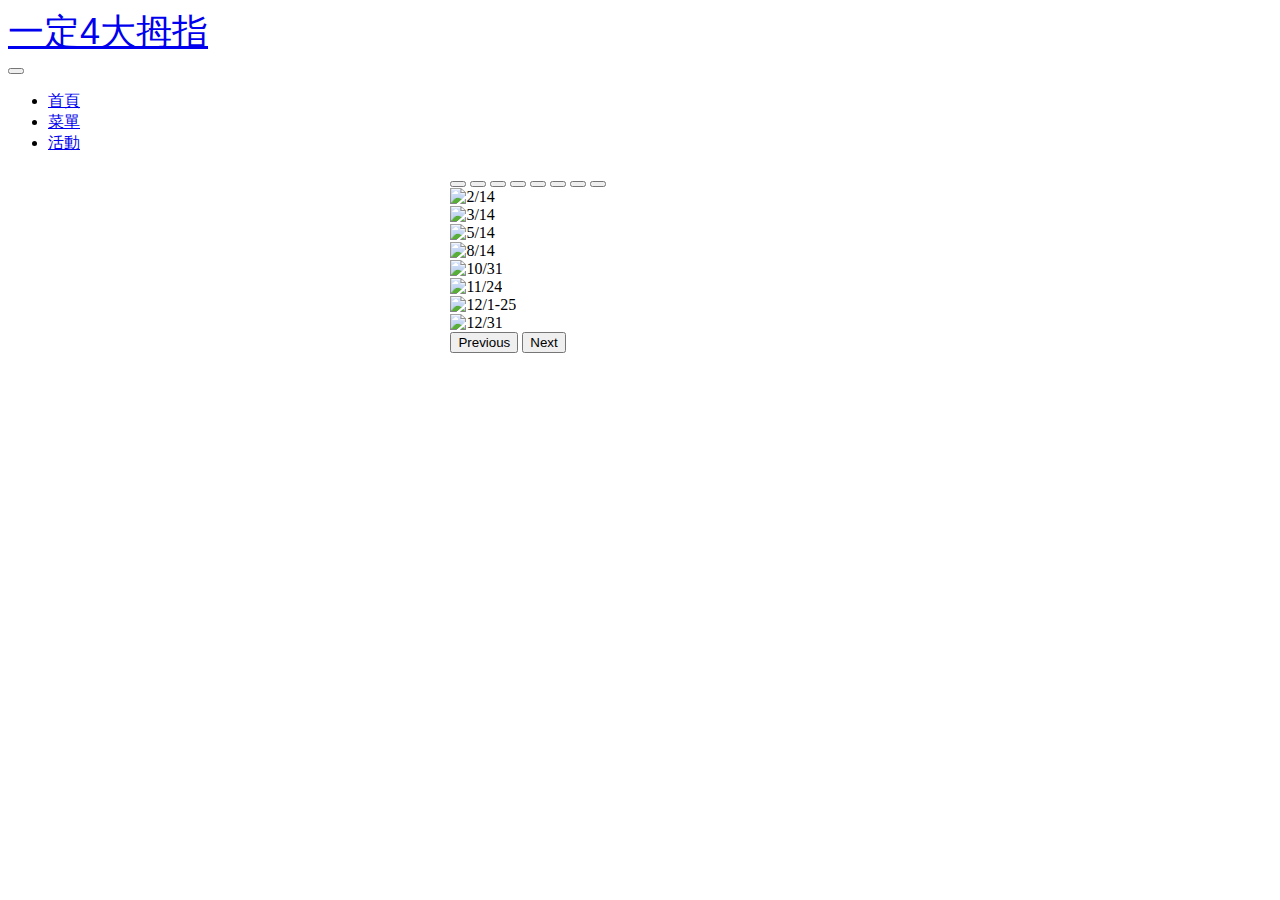
==== activity.html @ d2b9ed77 "add all files" ====
<!DOCTYPE html>
<html lang="en">
<head>
    <meta charset="UTF-8">
    <meta name="viewport" content="width=device-width, initial-scale=1.0">
    <link href="https://cdn.jsdelivr.net/npm/bootstrap@5.3.2/dist/css/bootstrap.min.css" rel="stylesheet" integrity="sha384-T3c6CoIi6uLrA9TneNEoa7RxnatzjcDSCmG1MXxSR1GAsXEV/Dwwykc2MPK8M2HN" crossorigin="anonymous">
    <link href="activity.css" rel="stylesheet" type="text/css"/> 
    
    <title>Document</title>
</head>
<body>
    <script src="https://cdn.jsdelivr.net/npm/bootstrap@5.3.2/dist/js/bootstrap.bundle.min.js" integrity="sha384-C6RzsynM9kWDrMNeT87bh95OGNyZPhcTNXj1NW7RuBCsyN/o0jlpcV8Qyq46cDfL" crossorigin="anonymous"></script>
    <nav class="navbar navbar-expand-lg navbar-light bg-light">
        <div class="container-fluid">
          <header>
            <a class="navbar-brand" href="index.html">一定4大拇指</a>
          </header>
          
          <button class="navbar-toggler" type="button" data-bs-toggle="collapse" data-bs-target="#navbarNav" aria-controls="navbarNav" aria-expanded="false" aria-label="Toggle navigation">
            <span class="navbar-toggler-icon"></span>
          </button>
          <div class="collapse navbar-collapse" id="navbarNav">
            <ul class="navbar-nav">
              <li class="nav-item">
                <a class="nav-link" href="index.html">首頁</a>
              </li>
              <li class="nav-item">
                <a class="nav-link" href="menu.html">菜單</a>
              </li>
              <li class="nav-item">
                <a class="nav-link active" aria-current="page" href="activity.html">活動</a>
              </li>
             
            </ul>
          </div>
        </div>
      </nav>

      <div id="carouselExampleIndicators" class="carousel slide">
        <div class="carousel-indicators">
          <button type="button" data-bs-target="#carouselExampleIndicators" data-bs-slide-to="0" class="active" aria-current="true" aria-label="Slide 1"></button>
          <button type="button" data-bs-target="#carouselExampleIndicators" data-bs-slide-to="1" aria-label="Slide 2"></button>
          <button type="button" data-bs-target="#carouselExampleIndicators" data-bs-slide-to="2" aria-label="Slide 3"></button>
          <button type="button" data-bs-target="#carouselExampleIndicators" data-bs-slide-to="3" aria-label="Slide 4"></button>
          <button type="button" data-bs-target="#carouselExampleIndicators" data-bs-slide-to="4" aria-label="Slide 5"></button>
          <button type="button" data-bs-target="#carouselExampleIndicators" data-bs-slide-to="5" aria-label="Slide 6"></button>
          <button type="button" data-bs-target="#carouselExampleIndicators" data-bs-slide-to="6" aria-label="Slide 7"></button>
          <button type="button" data-bs-target="#carouselExampleIndicators" data-bs-slide-to="7" aria-label="Slide 8"></button>
          
          
        </div>
        <div class="carousel-inner">
          <div class="carousel-item active">
            <img src="https://img.onl/REc3XD" class="d-block w-100" alt="2/14">
          </div>
          <div class="carousel-item">
            <img src="https://img.onl/KhKldE" class="d-block w-100" alt="3/14">
          </div>
          
          <div class="carousel-item">
            <img src="https://img.onl/1dA9eZ" class="d-block w-100" alt="5/14">
          </div>
          <div class="carousel-item">
            <img src="https://img.onl/YubkL5" class="d-block w-100" alt="8/14">
          </div>
          <div class="carousel-item">
            <img src="https://img.onl/tyfZfb" class="d-block w-100" alt="10/31">
          </div>
          <div class="carousel-item">
            <img src="https://img.onl/BT5bPj" class="d-block w-100" alt="11/24">
          </div>
          <div class="carousel-item">
            <img src="https://img.onl/MEyo9e" class="d-block w-100" alt="12/1-25">
          </div>
          <div class="carousel-item">
            <img src="https://img.onl/7J9CsR" class="d-block w-100" alt="12/31">
          </div>
        </div>
        <button class="carousel-control-prev" type="button" data-bs-target="#carouselExampleIndicators" data-bs-slide="prev">
          <span class="carousel-control-prev-icon" aria-hidden="true"></span>
          <span class="visually-hidden">Previous</span>
        </button>
        <button class="carousel-control-next" type="button" data-bs-target="#carouselExampleIndicators" data-bs-slide="next">
          <span class="carousel-control-next-icon" aria-hidden="true"></span>
          <span class="visually-hidden">Next</span>
        </button>
      </div>
    
    
</body>
</html>
---- activity.css ----
header{
    font-family: sans-serif;
    font-size: 36px;
}

.navbar-brand {
    font-size: 36px;
}

#carouselExampleIndicators{
    width: 30%;
    height: 40%;
    margin: auto;
}

body{
    background-image: url(https://img.onl/hzWmT);
    background-size: cover;
    background-position: center;
    background-repeat: no-repeat;
}
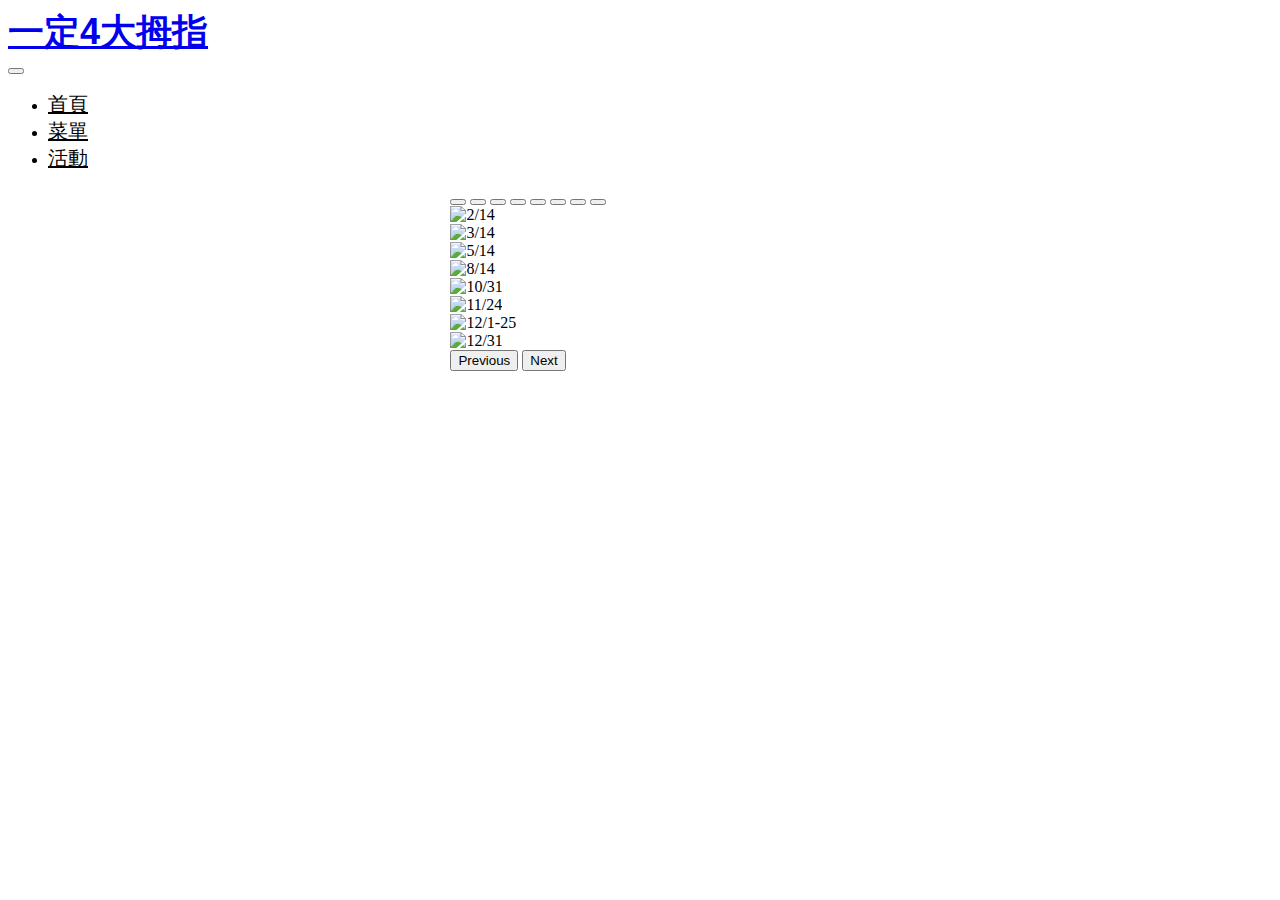
==== commit fa0061b4: "Modify Menu and Index" ====
--- a/activity.html
+++ b/activity.html
@@ -6,7 +6,7 @@
     <link href="https://cdn.jsdelivr.net/npm/bootstrap@5.3.2/dist/css/bootstrap.min.css" rel="stylesheet" integrity="sha384-T3c6CoIi6uLrA9TneNEoa7RxnatzjcDSCmG1MXxSR1GAsXEV/Dwwykc2MPK8M2HN" crossorigin="anonymous">
     <link href="activity.css" rel="stylesheet" type="text/css"/> 
     
-    <title>Document</title>
+    <title>活動-一定4大拇指</title>
 </head>
 <body>
     <script src="https://cdn.jsdelivr.net/npm/bootstrap@5.3.2/dist/js/bootstrap.bundle.min.js" integrity="sha384-C6RzsynM9kWDrMNeT87bh95OGNyZPhcTNXj1NW7RuBCsyN/o0jlpcV8Qyq46cDfL" crossorigin="anonymous"></script>
--- a/activity.css
+++ b/activity.css
@@ -1,10 +1,23 @@
 header{
     font-family: sans-serif;
     font-size: 36px;
+    font-weight: bold;
+    margin-right: 10px;
 }
 
 .navbar-brand {
     font-size: 36px;
+}
+
+.nav-link {
+    font-size: 20px;
+    margin-right: 5px;
+    color: black;
+}
+
+.nav-link:hover {
+    text-decoration: underline;
+    color: grey;
 }
 
 #carouselExampleIndicators{
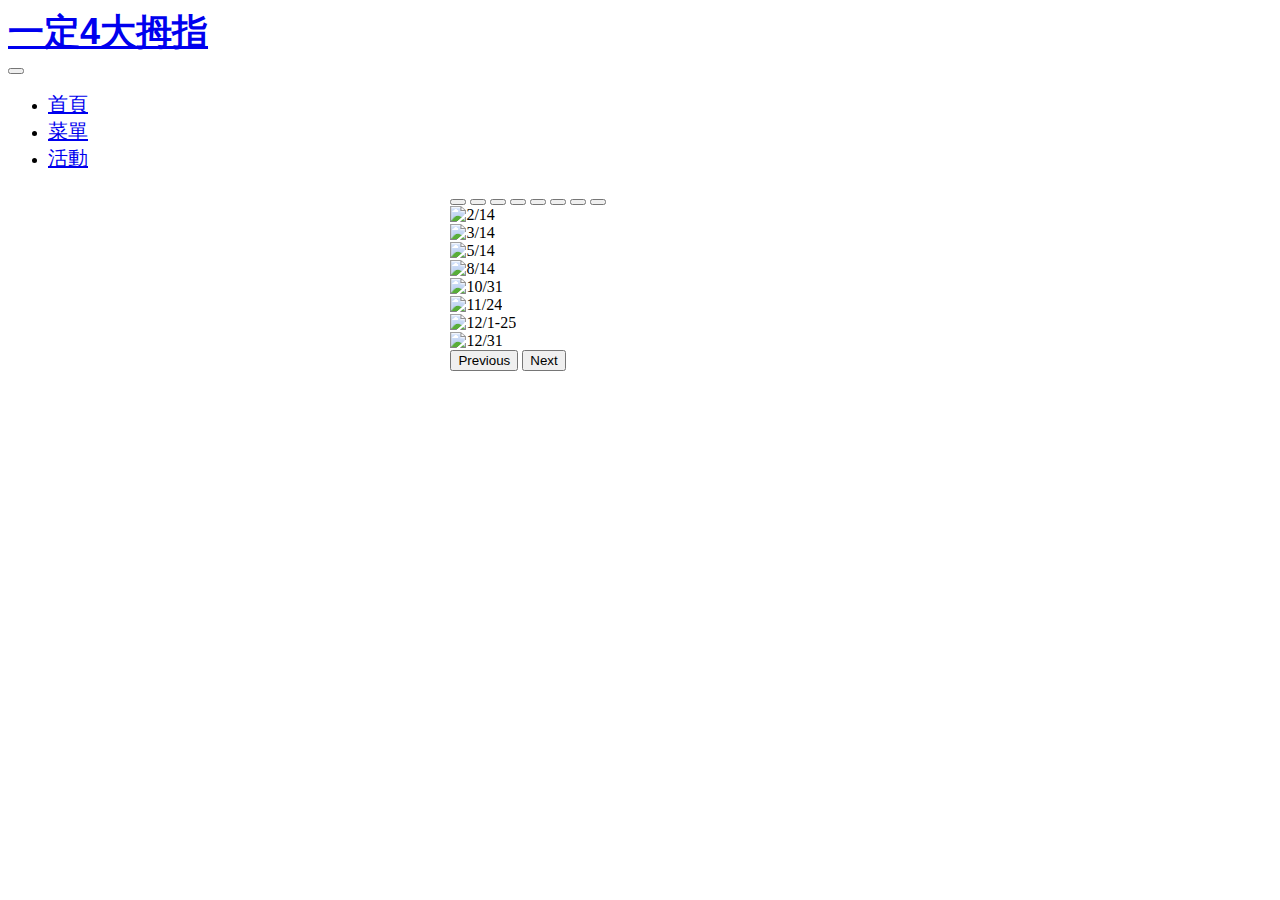
==== commit c1710a7e: "Modify Font Size" ====
--- a/activity.html
+++ b/activity.html
@@ -5,6 +5,17 @@
     <meta name="viewport" content="width=device-width, initial-scale=1.0">
     <link href="https://cdn.jsdelivr.net/npm/bootstrap@5.3.2/dist/css/bootstrap.min.css" rel="stylesheet" integrity="sha384-T3c6CoIi6uLrA9TneNEoa7RxnatzjcDSCmG1MXxSR1GAsXEV/Dwwykc2MPK8M2HN" crossorigin="anonymous">
     <link href="activity.css" rel="stylesheet" type="text/css"/> 
+    <link href="https://cdn.jsdelivr.net/npm/bootstrap@5.3.2/dist/css/bootstrap.min.css" 
+    rel="stylesheet" integrity="sha384-T3c6CoIi6uLrA9TneNEoa7RxnatzjcDSCmG1MXxSR1GAsXEV/Dwwykc2MPK8M2HN" crossorigin="anonymous"/>
+    
+    <script src="https://cdn.jsdelivr.net/npm/@popperjs/core@2.11.8/dist/umd/popper.min.js" 
+    integrity="sha384-I7E8VVD/ismYTF4hNIPjVp/Zjvgyol6VFvRkX/vR+Vc4jQkC+hVqc2pM8ODewa9r" crossorigin="anonymous"></script>
+
+    <script src="https://cdn.jsdelivr.net/npm/bootstrap@5.3.2/dist/js/bootstrap.min.js" 
+    integrity="sha384-BBtl+eGJRgqQAUMxJ7pMwbEyER4l1g+O15P+16Ep7Q9Q+zqX6gSbd85u4mG4QzX+" crossorigin="anonymous"></script>
+    
+    <script src="https://cdn.jsdelivr.net/npm/bootstrap@5.3.2/dist/js/bootstrap.bundle.min.js" 
+    integrity="sha384-C6RzsynM9kWDrMNeT87bh95OGNyZPhcTNXj1NW7RuBCsyN/o0jlpcV8Qyq46cDfL" crossorigin="anonymous"></script>
     
     <title>活動-一定4大拇指</title>
 </head>
@@ -13,7 +24,7 @@
     <nav class="navbar navbar-expand-lg navbar-light bg-light">
         <div class="container-fluid">
           <header>
-            <a class="navbar-brand" href="index.html">一定4大拇指</a>
+            <a id="title" class="navbar-brand" href="index.html">一定4大拇指</a>
           </header>
           
           <button class="navbar-toggler" type="button" data-bs-toggle="collapse" data-bs-target="#navbarNav" aria-controls="navbarNav" aria-expanded="false" aria-label="Toggle navigation">
@@ -22,13 +33,13 @@
           <div class="collapse navbar-collapse" id="navbarNav">
             <ul class="navbar-nav">
               <li class="nav-item">
-                <a class="nav-link" href="index.html">首頁</a>
+                <a id="home" class="nav-link" href="index.html">首頁</a>
               </li>
               <li class="nav-item">
-                <a class="nav-link" href="menu.html">菜單</a>
+                <a id="menu" class="nav-link" href="menu.html">菜單</a>
               </li>
               <li class="nav-item">
-                <a class="nav-link active" aria-current="page" href="activity.html">活動</a>
+                <a id="activity" class="nav-link active" aria-current="page" href="activity.html">活動</a>
               </li>
              
             </ul>
--- a/activity.css
+++ b/activity.css
@@ -1,18 +1,17 @@
-header{
+#title {
     font-family: sans-serif;
     font-size: 36px;
     font-weight: bold;
     margin-right: 10px;
 }
 
-.navbar-brand {
-    font-size: 36px;
+#home, #menu, #activity {
+    font-size: 20px;
 }
 
-.nav-link {
-    font-size: 20px;
-    margin-right: 5px;
-    color: black;
+#home:hover, #menu:hover, #activity:hover {
+    text-decoration: underline;
+    color: grey;
 }
 
 .nav-link:hover {
